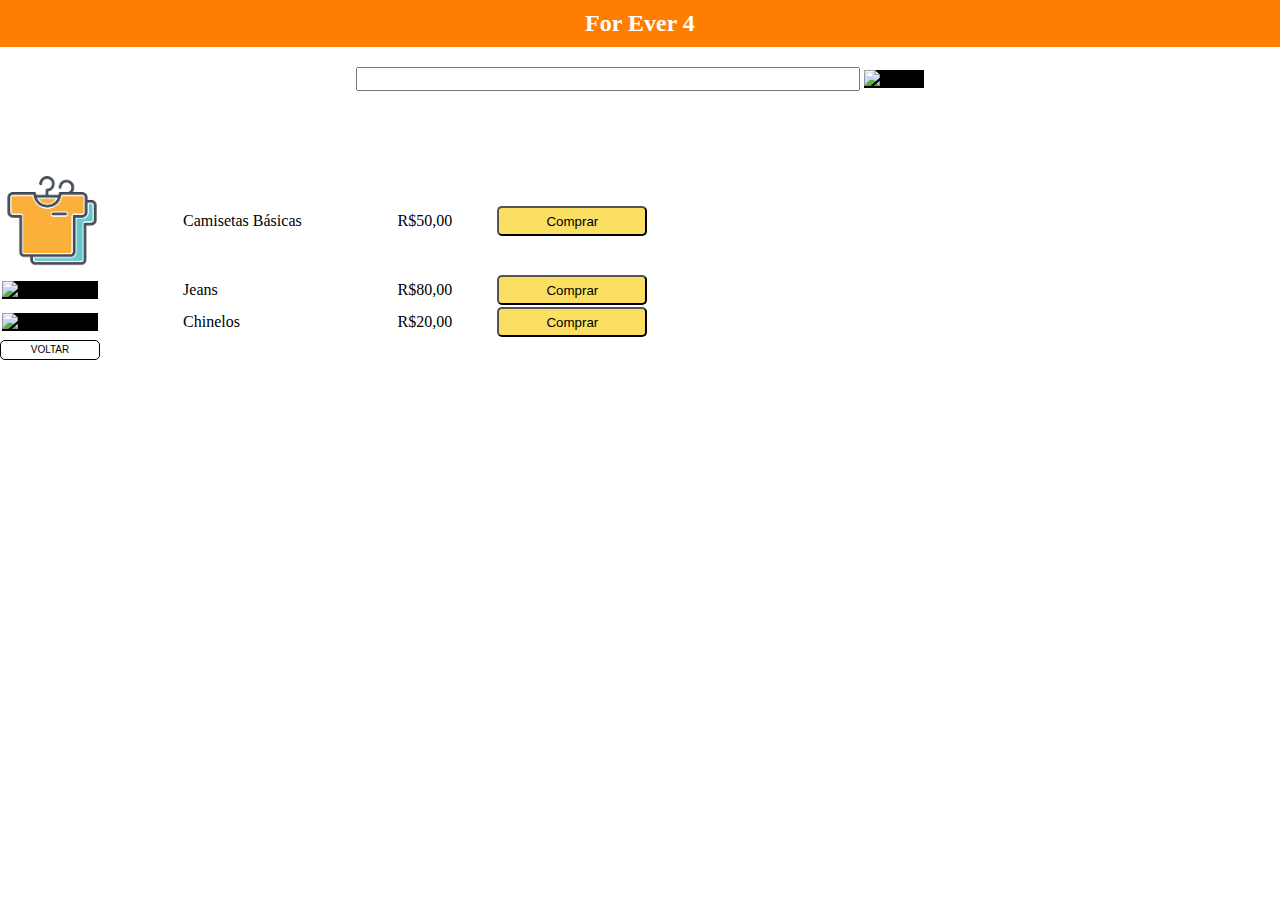
==== quinzena2/bugfixes/comprar.html @ 147f113d "Coloquei  botão Comprar abaixo da mensagem criando uma div para o texto e outra para o button" ====
<!DOCTYPE html>
<html lang="en">

<head>
    <meta charset="UTF-8">
    <meta name="viewport" content="width=device-width, initial-scale=1.0">
    <meta http-equiv="X-UA-Compatible" content="ie=edge">
    <link rel="stylesheet" type="text/css" href="index.css">
    <title>For Ever 4</title>
</head>

<body>
    <h2>For Ever 4</h2>
    <div class="container-do-search">
        <div>
            <input type="text">
            <img src="https://static.thenounproject.com/png/105498-200.png" class="icone" alt="Buscar">
        </div>
    </div>
    <div>
        <table>
            <tr>
                <td><img src="[data-uri]"
                        alt="Indisponível"></td>
                <td> Camisetas Básicas </td>
                <td> R$50,00 </td>
                <td> <button> Comprar </button></td>
            </tr>
            <tr>
                <td><img src="https://easydrawingguides.com/wp-content/uploads/2018/12/Jeans-10.png" alt="Indisponível"></td>
                <td> Jeans</td>
                <td> R$80,00 </td>
                <td> <button> Comprar </button></td>
            </tr>
            <tr>
                <td><img src="https://i.pinimg.com/originals/6d/d7/a7/6dd7a799d97265fa45eedd55561582d7.jpg" alt="Indisponível">
                </td>
                <td> Chinelos</td>
                <td> R$20,00 </td>
                <td> <button> Comprar </button></td>
            </tr>
        </table>
    </div>
    <div>
        <a href="home.html"><button id="back-button"> VOLTAR </button>
        
    </div>
</body>

</html>
---- quinzena2/bugfixes/index.css ----
/** 
  *
  *  ESTILOS GERAIS 
  *
  **/

* {
    margin: 0;
    padding: 0;
}

h2 {
    background-color: #fe7e02;
    padding: 10px 5px 10px 5px;
    color: white;
    text-align: center;
}

input {
    height: 20px;
    width: 500px;
}

button:focus {
    color: white;
}

img {
    width: 100px;
}

div>p:first-child {
    display: inline;
}

div img {
    background: black;
}

.botao-amarelo {
    background-color: #ffaf43;
    width: 250px;
    height: 40px;
    border-radius: 5px;
    font-size: 20px;
    color: white;
   
}

.botao-amarelo:hover {
    background-color: #c44f00;
    
}

.container {
    height: 500px;
    
}
 


.icone {
    height: 15px;
}


/** 
  *
  *  ESTILOS HOME 
  *
  **/

#container-de-descricao {
    background-color: #2274a5;
    color: white;
}

#container-de-descricao>ol {
    padding: 15px 0px;
}


#container-para-comprar {
    background-color: #e7eb90;
 
}


#container-para-comprar>p {
    color:#c44f00;
    font-size: 60px;
   
}


/**
  *
  *  ESTILOS COMPRAR 
  *
  **/

div:nth-child(2),
div:last-child {
    text-align: center;
}

table {
    width: 60%;
}

td button {
    background-color: #fadf63;
    width: 150px;
    height: 30px;
    border-radius: 5px;
    color: black;
}

.container-do-search {
    margin-top: 20px;
    height: 100px;
}


#back-button {
    background-color: white;
    width: 100px;
    height: 20px;
    border: 1px solid black;
    border-radius: 5px;
    font-size: 10px;
    color: black;
}

#back-button:hover {
    background-color: #635a3d
}
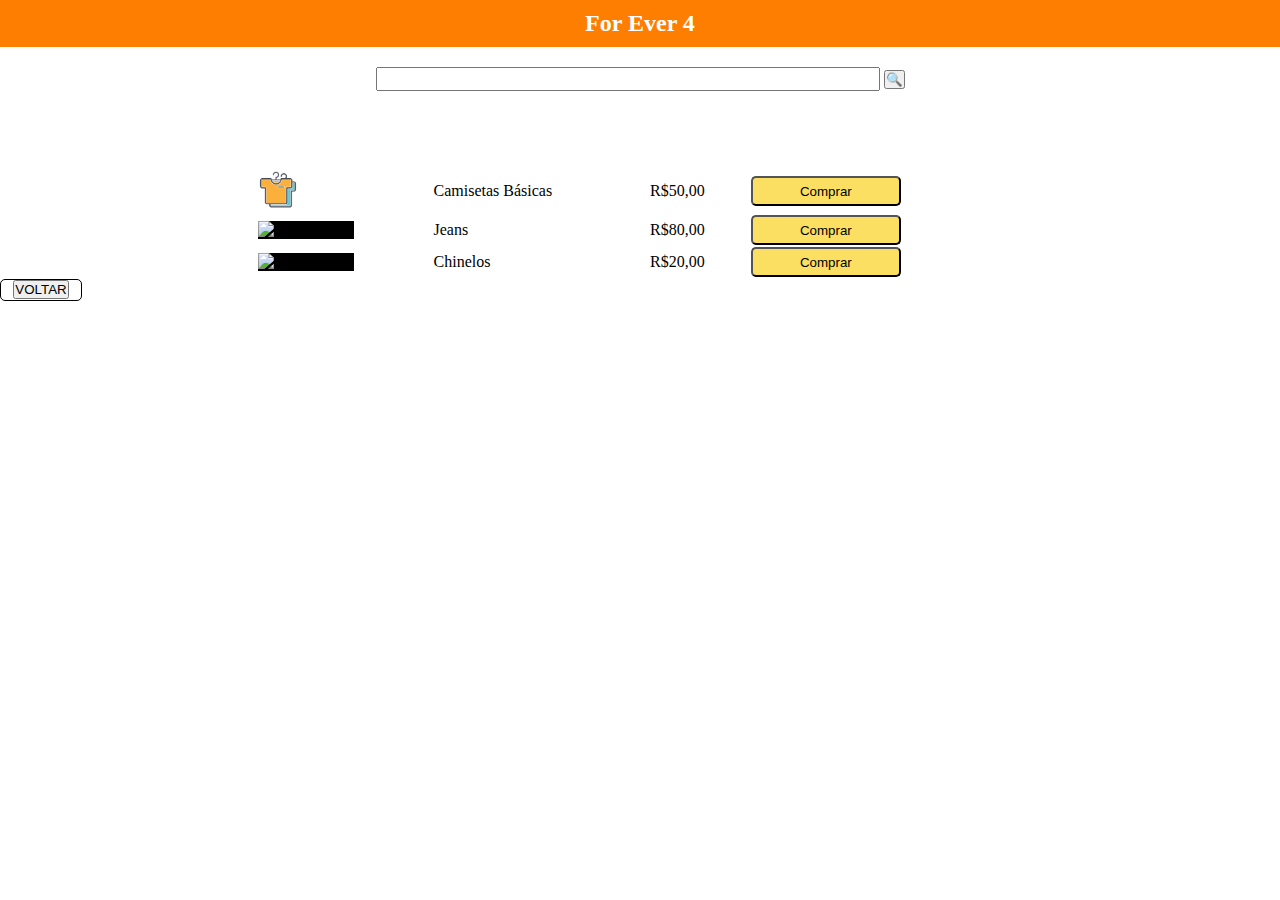
==== commit b991a18d: "botão voltar centralizado e fonte modificada" ====
--- a/quinzena2/bugfixes/comprar.html
+++ b/quinzena2/bugfixes/comprar.html
@@ -14,7 +14,7 @@
     <div class="container-do-search">
         <div>
             <input type="text">
-            <img src="https://static.thenounproject.com/png/105498-200.png" class="icone" alt="Buscar">
+            <button type="submit">&#128269;</button>
         </div>
     </div>
     <div>
@@ -41,9 +41,10 @@
             </tr>
         </table>
     </div>
-    <div>
-        <a href="home.html"><button id="back-button"> VOLTAR </button>
-        
+  
+
+    <div id="back-button">
+        <a href="home.html"><button>VOLTAR</button>
     </div>
 </body>
 
--- a/quinzena2/bugfixes/index.css
+++ b/quinzena2/bugfixes/index.css
@@ -7,7 +7,10 @@
 * {
     margin: 0;
     padding: 0;
+}#back-button{
+    text-align: center;
 }
+
 
 h2 {
     background-color: #fe7e02;
@@ -73,6 +76,7 @@
 #container-de-descricao {
     background-color: #2274a5;
     color: white;
+    padding: 20px;
 }
 
 #container-de-descricao>ol {
@@ -106,6 +110,8 @@
 
 table {
     width: 60%;
+    margin: auto;
+    
 }
 
 td button {
@@ -116,22 +122,39 @@
     color: black;
 }
 
+td button:hover{
+    background-color: #c44f00;
+}
+
+td button:active{
+    background-color: blueviolet;
+}
+
 .container-do-search {
     margin-top: 20px;
     height: 100px;
+
 }
 
 
 #back-button {
     background-color: white;
-    width: 100px;
+    width: 80px;
     height: 20px;
     border: 1px solid black;
     border-radius: 5px;
-    font-size: 10px;
-    color: black;
+    font-size: 10px;  
+    text-align: center;
+} 
+
+
+
+#back-button:hover {
+    background-color: #c44f00;
+    
 }
 
-#back-button:hover {
-    background-color: #635a3d
+img{
+    height: 40px;
+    width: 40px;
 }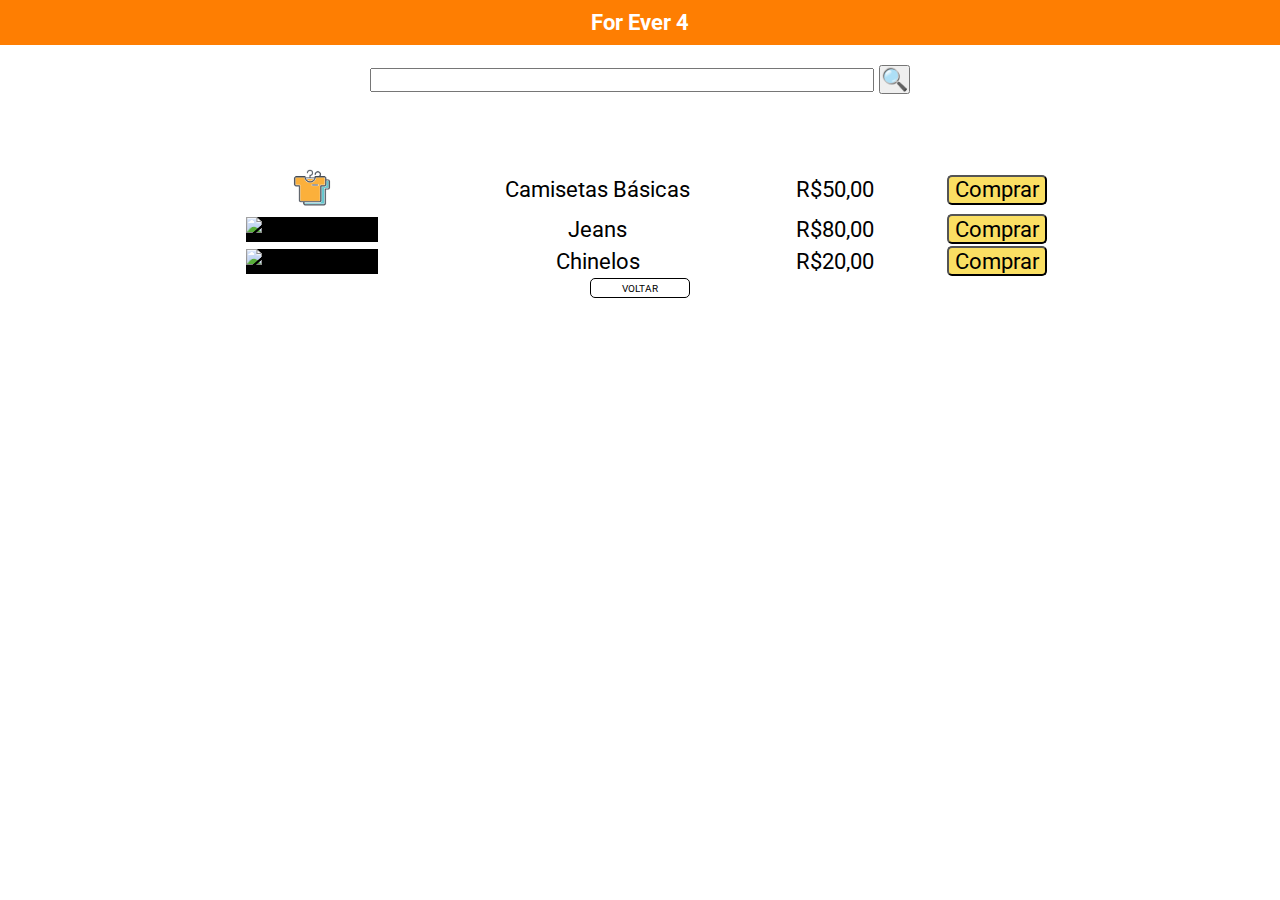
==== commit 667e266c: "Projeto finalizado" ====
--- a/quinzena2/bugfixes/comprar.html
+++ b/quinzena2/bugfixes/comprar.html
@@ -5,6 +5,7 @@
     <meta charset="UTF-8">
     <meta name="viewport" content="width=device-width, initial-scale=1.0">
     <meta http-equiv="X-UA-Compatible" content="ie=edge">
+    <link href="https://fonts.googleapis.com/css2?family=Roboto:wght@300&display=swap" rel="stylesheet">
     <link rel="stylesheet" type="text/css" href="index.css">
     <title>For Ever 4</title>
 </head>
@@ -17,7 +18,7 @@
             <button type="submit">&#128269;</button>
         </div>
     </div>
-    <div>
+    <div class="tabela">
         <table>
             <tr>
                 <td><img src="[data-uri]"
@@ -43,9 +44,11 @@
     </div>
   
 
-    <div id="back-button">
-        <a href="home.html"><button>VOLTAR</button>
+    <div>
+        <button id="back-button"> VOLTAR </button>
+        <a href="home.html">
     </div>
+    
 </body>
 
 </html>--- a/quinzena2/bugfixes/index.css
+++ b/quinzena2/bugfixes/index.css
@@ -7,8 +7,10 @@
 * {
     margin: 0;
     padding: 0;
-}#back-button{
-    text-align: center;
+    font-family: "Roboto";
+    font-size: 22px;
+    margin: auto;
+    
 }
 
 
@@ -54,13 +56,15 @@
     background-color: #c44f00;
     
 }
+#back-button{
+    text-align: center;
+}
 
 .container {
     height: 500px;
     
 }
  
-
 
 .icone {
     height: 15px;
@@ -108,15 +112,21 @@
     text-align: center;
 }
 
+
+.tabela{
+    text-align: center;
+
+}
+
 table {
-    width: 60%;
     margin: auto;
+    width: 70%;
     
 }
 
 td button {
     background-color: #fadf63;
-    width: 150px;
+    width: 100px;
     height: 30px;
     border-radius: 5px;
     color: black;
@@ -127,31 +137,28 @@
 }
 
 td button:active{
-    background-color: blueviolet;
+    background-color: white;
 }
 
 .container-do-search {
     margin-top: 20px;
     height: 100px;
-
 }
 
 
 #back-button {
     background-color: white;
-    width: 80px;
+    width: 100px;
     height: 20px;
     border: 1px solid black;
     border-radius: 5px;
-    font-size: 10px;  
-    text-align: center;
-} 
-
-
+    font-size: 10px;
+    color: black;
+    display: block;
+}
 
 #back-button:hover {
-    background-color: #c44f00;
-    
+    background-color: #635a3d
 }
 
 img{
